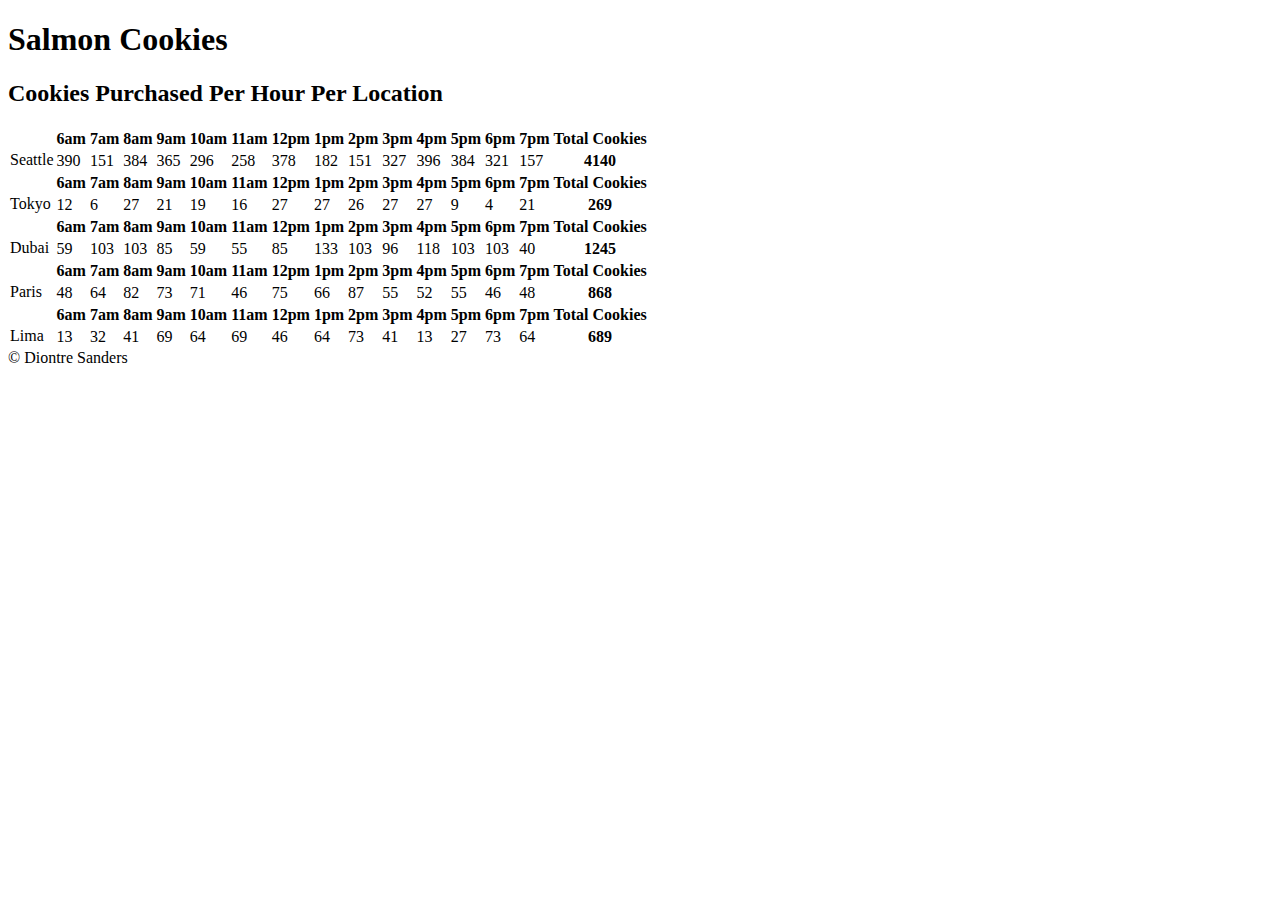
==== sales.html @ e3d238ca "Merge pull request #2 from houseofjavascript/main" ====
<!DOCTYPE html>
<html lang="en">

<head>
  <title>Salmon Cookies</title>
  <link rel="stylesheet" href="css/reset.css">
  <link rel="stylesheet" href="css/style.css">

</head>

<body>
  <header>
    <h1>Salmon Cookies</h1>

  </header>

  <main>
    <h2>Cookies Purchased Per Hour Per Location</h2>
    <table id="table"></table>

    <!-- ! generate this from js: -->
    <!--
        <article>
           <h2></h2>
           <p></p>
           <ul>
             <li></li>
           </ul>
           <img>
           <table>
        </article>
        -->

    <!-- <article>
          <h2></h2>
          <p></p>
          <ul>
            <li></li>
          </ul>
          <img>
       </article>
       -->

  </main>
  <footer>&copy; Diontre Sanders</footer>
  <script src="./js/app.js"></script>
</body>

</html>
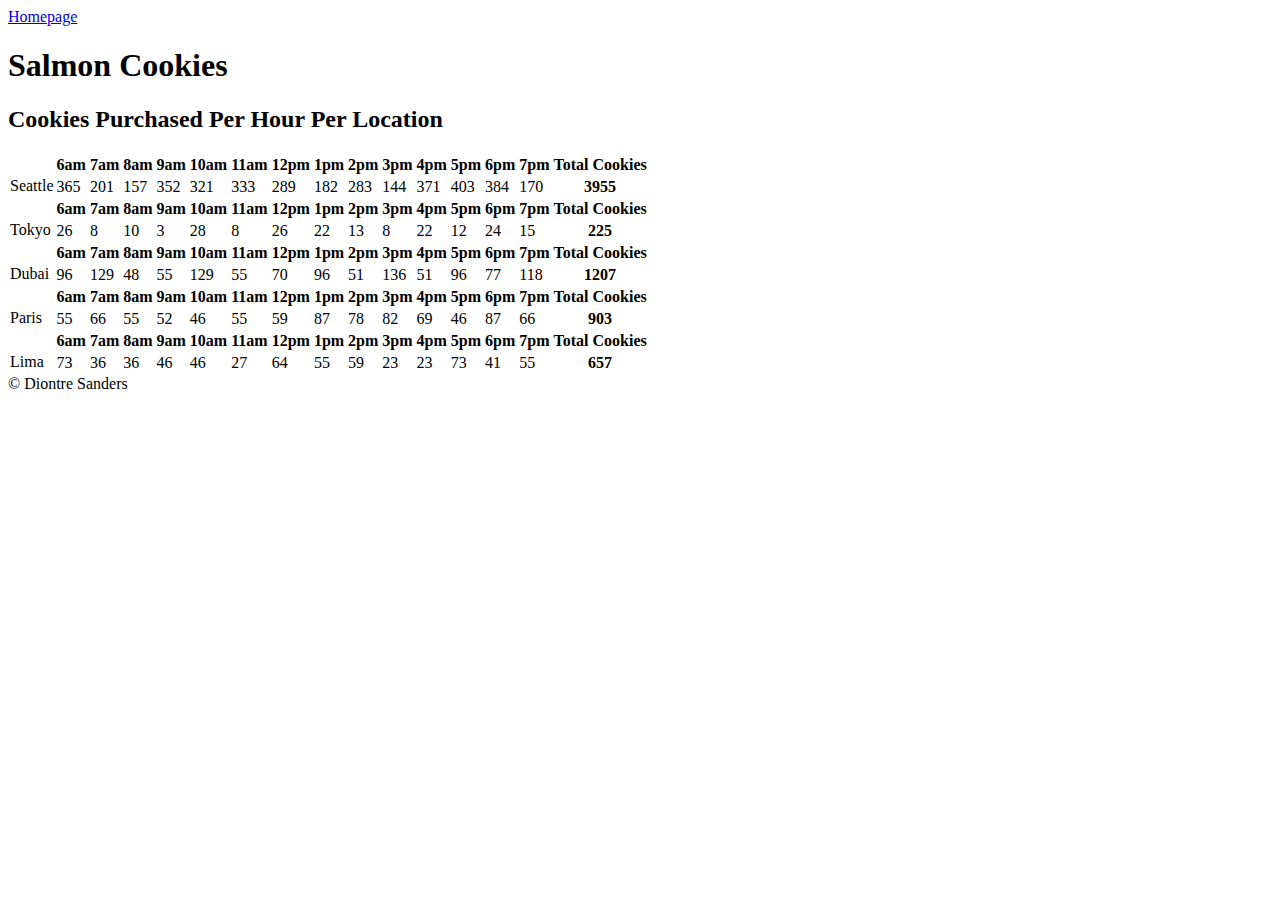
==== commit 67e25541: "Merge pull request #4 from houseofjavascript/pat-website" ====
--- a/sales.html
+++ b/sales.html
@@ -10,6 +10,7 @@
 
 <body>
   <header>
+    <a href="index.html">Homepage</a>
     <h1>Salmon Cookies</h1>
 
   </header>
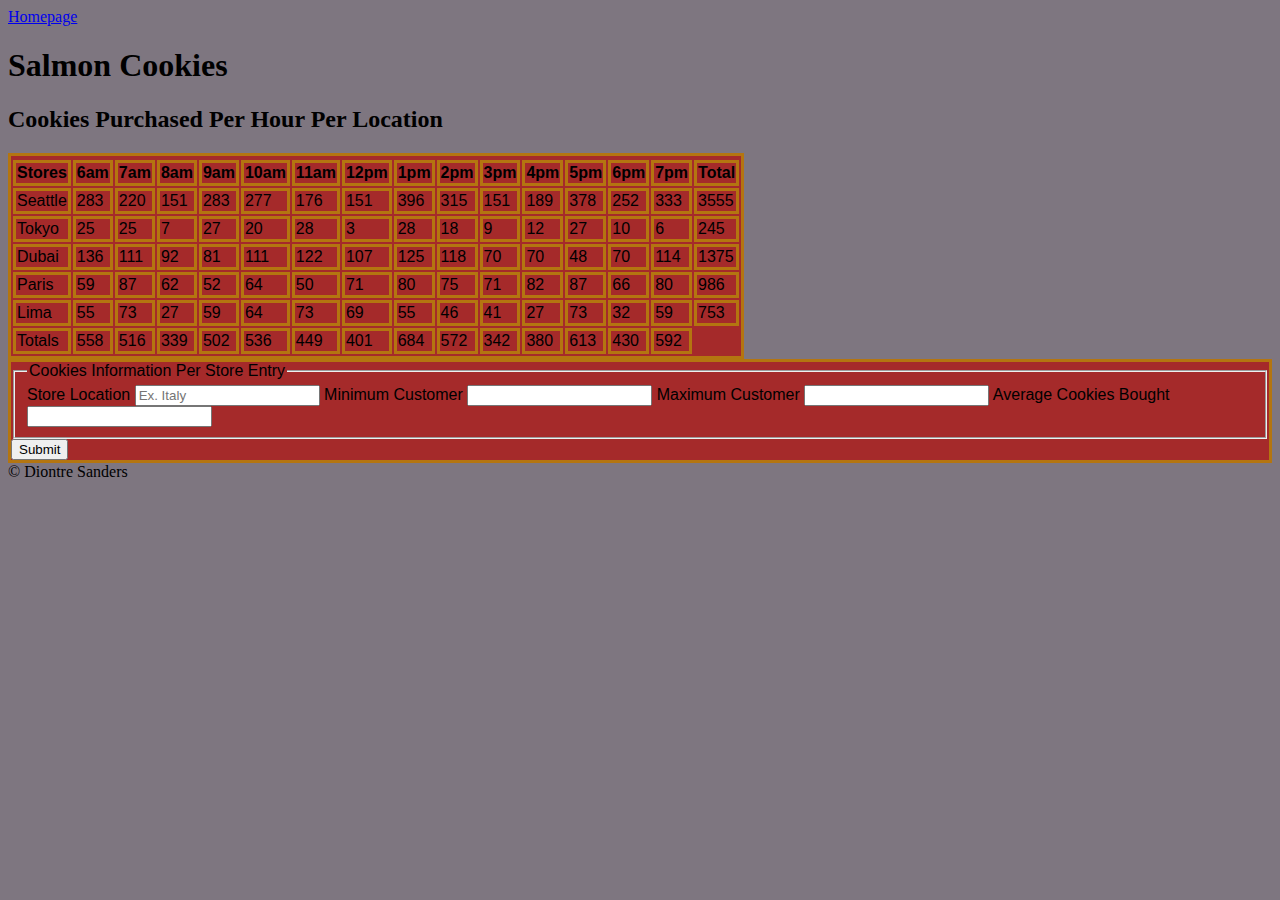
==== commit f4bbc448: "Merge pull request #6 from houseofjavascript/Final" ====
--- a/sales.html
+++ b/sales.html
@@ -18,6 +18,28 @@
   <main>
     <h2>Cookies Purchased Per Hour Per Location</h2>
     <table id="table"></table>
+    <title> Please fill out the following</title>
+    <form id="Form" >
+      <fieldset>
+        <legend> Cookies Information Per Store Entry</legend>
+        <label for="StoreLocation"> Store Location</label>
+        <input type="text" id="StoreLocation" placeholder="Ex. Italy">
+
+        <label for="MinimumCustomer"> Minimum Customer</label>
+        <input type="number" id="MinimumCustomer">
+
+        <label for="MaximumCustomer"> Maximum Customer</label>
+        <input type="number" id="MaximumCustomer">
+
+        <label for="AverageCookiesBought"> Average Cookies Bought</label>
+        <input type="number" id="AverageCookiesBought">
+
+
+      </fieldset>
+      <button type="submit">Submit</button>
+    
+    
+    </form>
 
     <!-- ! generate this from js: -->
     <!--
--- a/css/style.css
+++ b/css/style.css
@@ -0,0 +1,35 @@
+
+
+table, td, form, thead, th {
+  border: solid rgb(180, 117, 16);
+  background-color: brown;
+}
+
+header h1{
+  font-family: 'Rubik 80s Fade', cursive;
+}
+
+header h2, h3, h4 {
+  font-family: Georgia, 'Times New Roman', Times, serif;
+}
+
+section {
+  display: flex;
+  left: 0%;
+  right: 40%;
+  color: blue;
+}
+
+body {
+  background-color: rgb(126, 118, 128);
+}
+
+fieldset, table {
+  font-family: Arial, Helvetica, sans-serif;
+}
+
+
+
+
+
+
